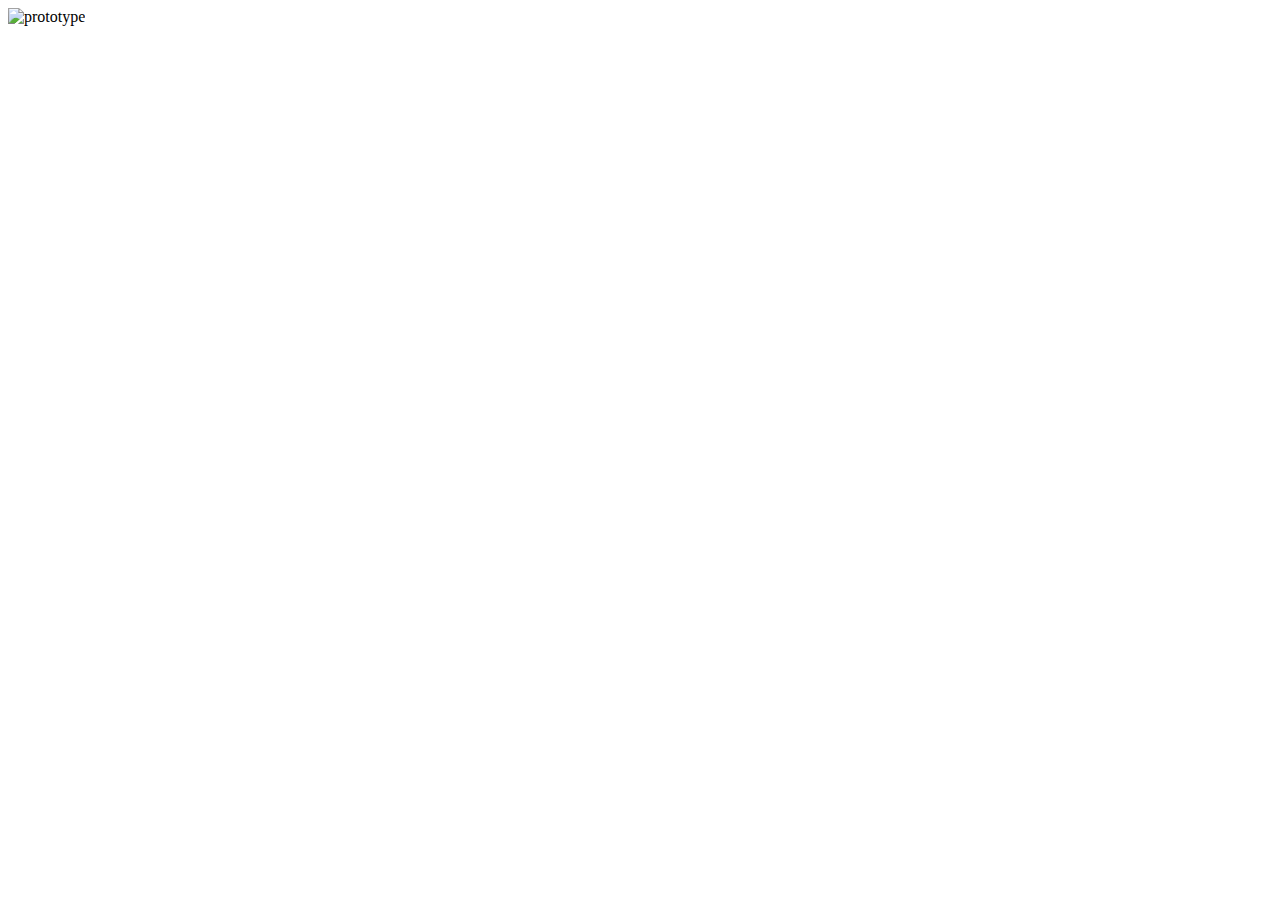
==== app/views/Application/account.html @ b30a3b81 "v.1.0.0" ====
<!--
To change this template, choose Tools | Templates
and open the template in the editor.
-->
<!DOCTYPE html>
<html>
    <head>
        <title></title>
        <meta http-equiv="Content-Type" content="text/html; charset=UTF-8">
    </head>
    <body>
        <img border="0" src="@{'/public/images/prototype.png'}" alt="prototype" width="1600" height="750" />
    </body>
</html>
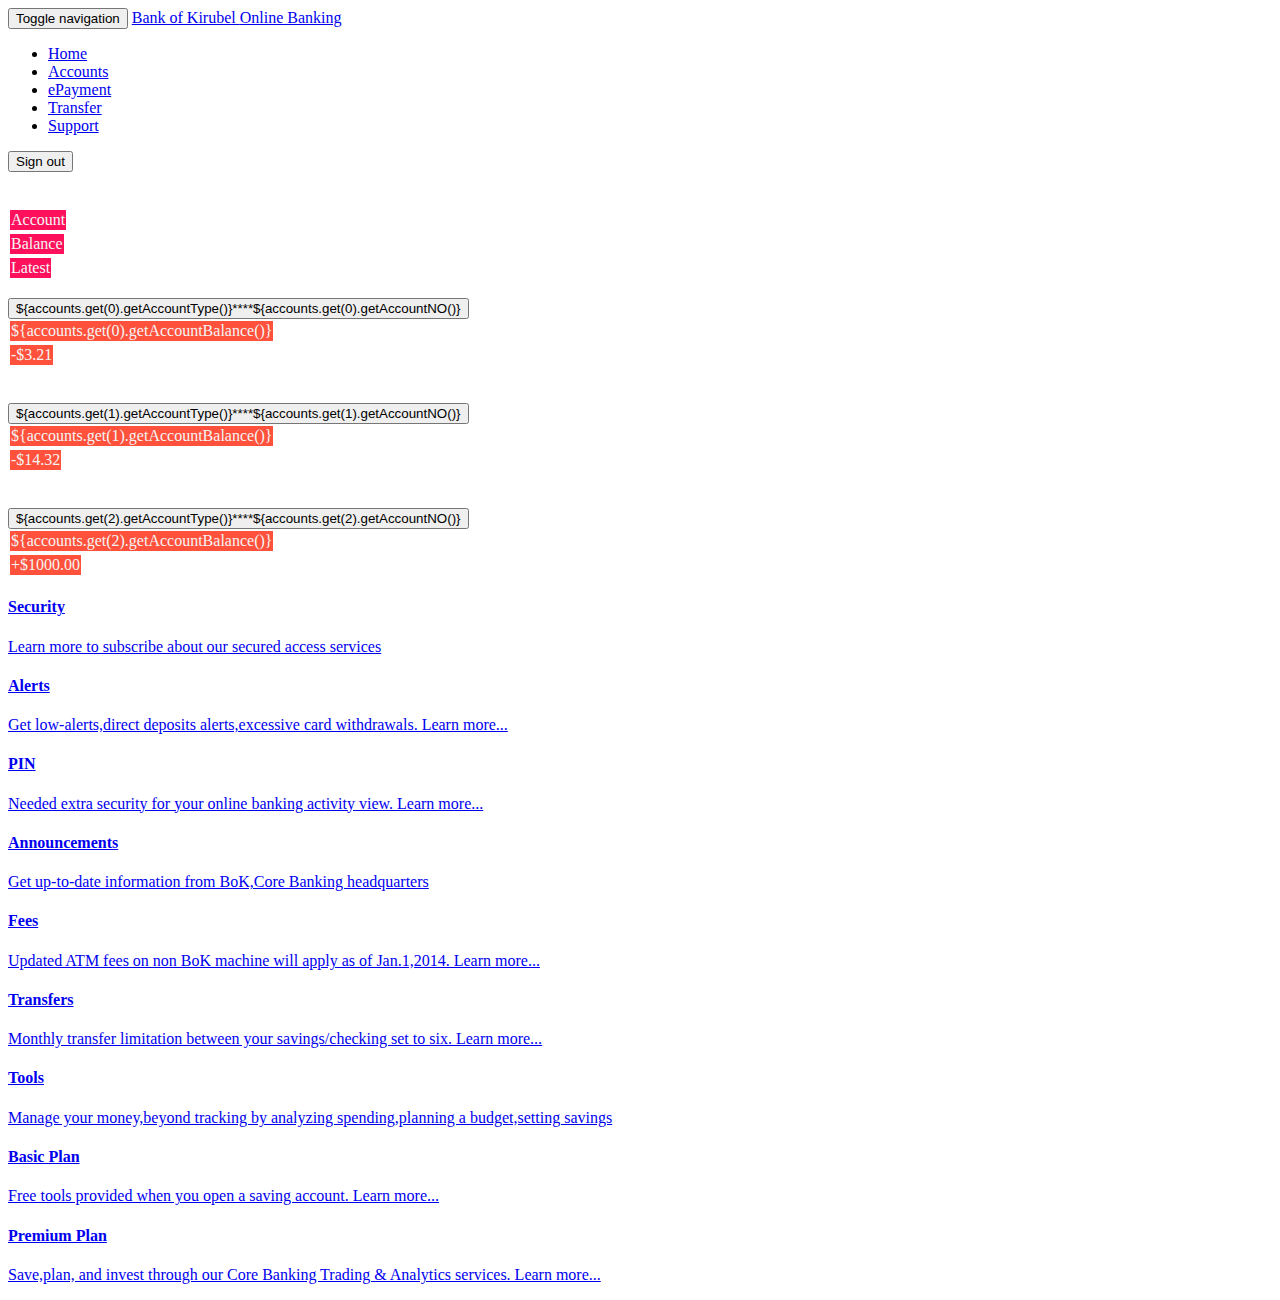
==== commit ca61d174: "account_setup" ====
--- a/app/views/Application/account.html
+++ b/app/views/Application/account.html
@@ -1,15 +1,260 @@
-
-<!--
-To change this template, choose Tools | Templates
-and open the template in the editor.
--->
 <!DOCTYPE html>
-<html>
-    <head>
-        <title></title>
-        <meta http-equiv="Content-Type" content="text/html; charset=UTF-8">
-    </head>
-    <body>
-        <img border="0" src="@{'/public/images/prototype.png'}" alt="prototype" width="1600" height="750" />
-    </body>
+<html lang="en">
+  <head>
+    <meta charset="utf-8">
+    <meta http-equiv="X-UA-Compatible" content="IE=edge">
+    <meta name="viewport" content="width=device-width, initial-scale=1.0">
+    <meta name="description" content="">
+    <meta name="author" content="">
+    <link rel="shortcut icon" href="../../docs-assets/ico/favicon.png">
+
+    <title>Welcome, BoK Online Banking</title>
+
+    <!-- Bootstrap core CSS -->
+     <link href="@{'/public/stylesheets/bootstrap.css'}" rel="stylesheet">
+
+    <!-- Custom styles for this template -->
+     <link href="@{'/public/stylesheets/starter-template.css'}" rel="stylesheet">
+    
+
+    <!-- Just for debugging purposes. Don't actually copy this line! -->
+    <!--[if lt IE 9]><script src="../../docs-assets/js/ie8-responsive-file-warning.js"></script><![endif]-->
+
+    <!-- HTML5 shim and Respond.js IE8 support of HTML5 elements and media queries -->
+    <!--[if lt IE 9]>
+      <script src="https://oss.maxcdn.com/libs/html5shiv/3.7.0/html5shiv.js"></script>
+      <script src="https://oss.maxcdn.com/libs/respond.js/1.3.0/respond.min.js"></script>
+    <![endif]-->
+  </head>
+
+  <body>
+ 
+    <div class="navbar navbar-inverse navbar-fixed-top" role="navigation">
+      <div class="container">
+        <div class="navbar-header">
+          <button type="button" class="navbar-toggle" data-toggle="collapse" data-target=".navbar-collapse">
+            <span class="sr-only">Toggle navigation</span>
+            <span class="icon-bar"></span>
+            <span class="icon-bar"></span>
+            <span class="icon-bar"></span>
+          </button>
+          <a class="navbar-brand" href="#">Bank of Kirubel <span class="glyphicon glyphicon-globe"></span> Online Banking</a>
+        </div>
+        <div class="collapse navbar-collapse">
+          <ul class="nav navbar-nav">
+            <li class="active"><a href="#">Home</a></li>
+            <li><a href="#accounts">Accounts</a></li>
+            <li><a href="#epayments">ePayment</a></li>
+			<li><a href="#transfer">Transfer</a></li>
+			<li><a href="#transfer">Support</a></li>
+          </ul>
+		  <form class="navbar-form navbar-right" role="form"> 
+		 <button type="submit" class="btn btn-success">Sign out</button> 
+		   </form>
+        </div><!--/.nav-collapse -->
+		
+      </div>
+    </div>
+
+    <div class="container">
+
+      <div class="starter-template">
+	    
+          
+        </br></br>
+		
+		<div class="row">
+		
+		<div class="col-md-4"> 
+			<table class="table">
+				<tbody>  
+				  <tr>  
+					<td bgcolor="#FF105C"> <font color="#F4F4F4">Account</font></td> 
+				  </tr>  
+				</tbody>  
+			</table>
+			
+	       </div>
+		<div class="col-md-4" > 
+			<table class="table">
+				<tbody>  
+				  <tr>  
+					<td bgcolor="#FF105C"> <font color="#F4F4F4">Balance</font></td> 
+				  </tr>  
+				</tbody>  
+			</table>
+		
+		</div>
+		<div class="col-md-4"> 
+			<table class="table">
+					<tbody>  
+					  <tr>  
+						<td bgcolor="#FF105C"> <font color="#F4F4F4">Latest</font></td> 
+					  </tr>  
+					</tbody>  
+			</table>
+		
+		
+		</div>
+		
+		</div>
+		
+		</br>
+                
+		<div class="row">
+             
+		<div class="col-md-4"><button type="button" class="btn btn-info btn-lg btn-block">${accounts.get(0).getAccountType()}****${accounts.get(0).getAccountNO()}</button> </div>
+                
+		<div class="col-md-4"> 
+                 
+			<table class="table">
+			<tbody>  
+			  <tr>  
+				<td bgcolor="#FF513B"> <font color="#F4F4F4">${accounts.get(0).getAccountBalance()}</font></td> 
+			  </tr>  
+			</tbody>  
+			</table>
+            
+		</div>
+		
+		<div class="col-md-4"class="highlight">
+			<table class="table">
+			<tbody>  
+			  <tr>  
+				<td bgcolor="#FF513B"> <font color="#F4F4F4">-$3.21</font></td> 
+			  </tr>  
+			</tbody>  
+			</table>
+		</div>
+		
+		</div>
+		
+		</br>
+		</br>
+		
+		<div class="row">
+		
+		<div class="col-md-4"><button type="button" class="btn btn-info btn-lg btn-block">${accounts.get(1).getAccountType()}****${accounts.get(1).getAccountNO()}</button> </div>
+		<div class="col-md-4">
+		<table class="table">
+			<tbody>  
+			  <tr>  
+				<td bgcolor="#FF513B"><font color="#F4F4F4">${accounts.get(1).getAccountBalance()}</font></td> 
+			  </tr>  
+			</tbody>  
+		</table>
+		
+		
+		</div>
+		<div class="col-md-4"class="highlight">
+		<table class="table">
+			<tbody>  
+			  <tr>  
+				<td bgcolor="#FF513B"> <font color="#F4F4F4">-$14.32</font></td> 
+			  </tr>  
+			</tbody>  
+		</table>
+		
+		</div>
+		
+		</div>
+		
+		</br>
+		</br>
+		
+		<div class="row">
+		
+          
+		<div class="col-md-4"><button type="button" class="btn btn-warning btn-lg btn-block">${accounts.get(2).getAccountType()}****${accounts.get(2).getAccountNO()}</button> </div>
+		<div class="col-md-4">
+			<table class="table">
+			<tbody>  
+			  <tr>  
+				<td bgcolor="#FF513B"> <font color="#F4F4F4">${accounts.get(2).getAccountBalance()}</font></td> 
+			  </tr>  
+			</tbody>  
+		</table>
+		</div>
+		
+		<div class="col-md-4"class="highlight">
+			<table class="table">
+			<tbody>  
+			  <tr>  
+				<td bgcolor="#FF513B"> <font color="#F4F4F4">+$1000.00</font></td> 
+			  </tr>  
+			</tbody>  
+		</table>
+		
+		</div>
+		
+		</div>
+        
+      </div>
+            
+        <div class="row">
+        <div class="col-md-4">    
+            <div class="list-group" >
+              <a href="#" class="list-group-item active">
+                <h4 class="list-group-item-heading">Security <span class="glyphicon glyphicon-eye-close"></span></h4>
+                <p class="list-group-item-text">Learn more to subscribe about our secured access services</p>
+              </a>
+                <a href="#" class="list-group-item ">
+                <h4 class="list-group-item-heading">Alerts</h4>
+                <p class="list-group-item-text" >Get low-alerts,direct deposits alerts,excessive card withdrawals. Learn more...</p>
+              </a>
+
+                <a href="#" class="list-group-item ">
+                <h4 class="list-group-item-heading">PIN</h4>
+                <p class="list-group-item-text">Needed extra security for your online banking activity view. Learn more...</p>
+              </a>  
+            </div>
+        </div>
+            
+         <div class="col-md-4">    
+                <div class="list-group" >
+                  <a href="#" class="list-group-item active">
+                    <h4 class="list-group-item-heading">Announcements  <span class="glyphicon glyphicon-info-sign"></span> </h4>
+                    <p class="list-group-item-text">Get up-to-date information from BoK,Core Banking headquarters</p>
+                  </a>
+                    <a href="#" class="list-group-item ">
+                    <h4 class="list-group-item-heading">Fees</h4>
+                    <p class="list-group-item-text" >Updated ATM fees on non BoK machine will apply as of Jan.1,2014. Learn more...</p>
+                  </a>
+
+                    <a href="#" class="list-group-item ">
+                    <h4 class="list-group-item-heading">Transfers</h4>
+                    <p class="list-group-item-text">Monthly transfer limitation between your savings/checking set to six. Learn more...</p>
+                  </a>  
+                </div>
+        </div>
+            
+        <div class="col-md-4">    
+                <div class="list-group" >
+                  <a href="#" class="list-group-item active">
+                    <h4 class="list-group-item-heading">Tools <span class="glyphicon glyphicon-wrench"></span></h4>
+                    <p class="list-group-item-text">Manage your money,beyond tracking by analyzing spending,planning a budget,setting savings</p>
+                  </a>
+                    <a href="#" class="list-group-item ">
+                    <h4 class="list-group-item-heading">Basic Plan</h4>
+                    <p class="list-group-item-text" >Free tools provided when you open a saving account. Learn more...</p>
+                  </a>
+
+                    <a href="#" class="list-group-item ">
+                    <h4 class="list-group-item-heading">Premium Plan</h4>
+                    <p class="list-group-item-text">Save,plan, and invest through our Core Banking Trading & Analytics services. Learn more...</p>
+                  </a>  
+                </div>
+        </div>
+            
+            
+        </div>    
+    </div><!-- /.container -->
+
+
+    <!-- Bootstrap core JavaScript
+    ================================================== -->
+    <!-- Placed at the end of the document so the pages load faster -->
+    <script src="https://code.jquery.com/jquery-1.10.2.min.js"></script>
+    <script src="@{'/public/javascripts/bootstrap.min.js'}"></script>
+  </body>
 </html>
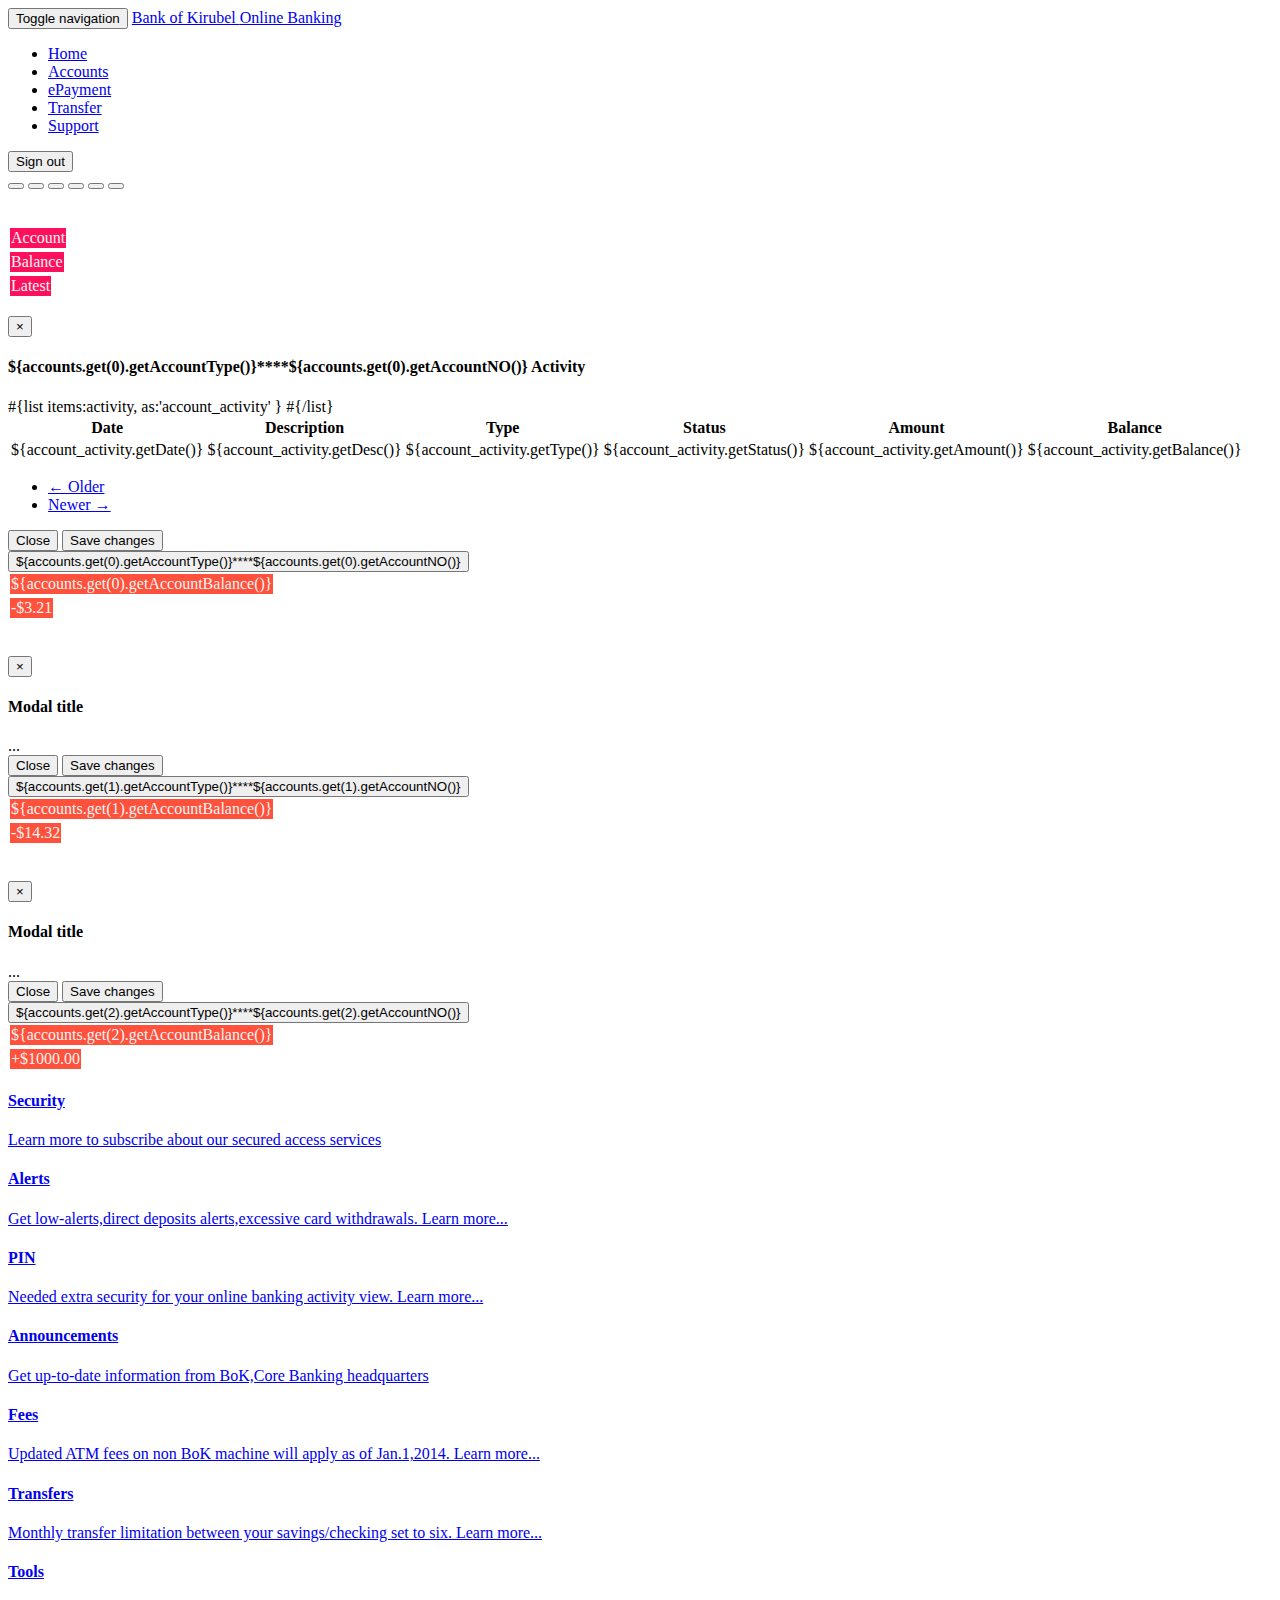
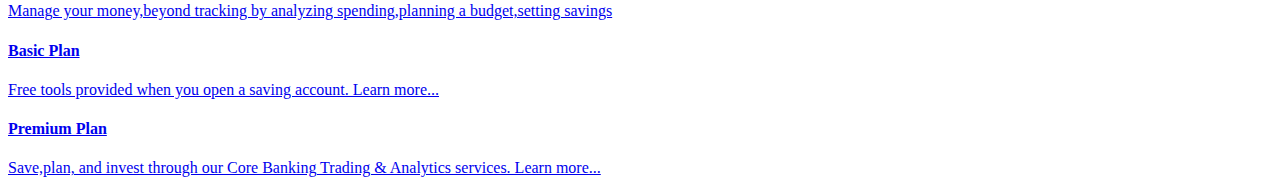
==== commit f6597b66: "UI_Update" ====
--- a/app/views/Application/account.html
+++ b/app/views/Application/account.html
@@ -57,10 +57,29 @@
     </div>
 
     <div class="container">
-
+    
       <div class="starter-template">
-	    
-          
+          <div class="btn-group">
+              <button type="button" class="btn btn-default" data-toggle="tooltip" data-placement="top" title data-original-title="Call Us">
+                <span class="glyphicon glyphicon-earphone"></span>
+              </button>
+              <button type="button" class="btn btn-default" data-toggle="tooltip" data-placement="top" title data-original-title="Email Us">
+                <span class="glyphicon glyphicon-envelope"></span>
+              </button>  
+              <button type="button" class="btn btn-default" data-toggle="tooltip" data-placement="top" title data-original-title="Print Summary">  
+                <span class="glyphicon glyphicon-print"></span>
+              </button>
+              <button type="button" class="btn btn-default" data-toggle="tooltip" data-placement="top" title data-original-title="Chat With Agent">
+                <span class="glyphicon glyphicon-user"></span>
+              </button>
+              <button type="button" class="btn btn-default" data-toggle="tooltip" data-placement="top" title data-original-title="Download app">
+                <span class="glyphicon glyphicon-cloud-download"></span>
+              </button>
+              <button type="button" class="btn btn-default" data-toggle="tooltip" data-placement="top" title data-original-title="Search BoK">
+                <span class="glyphicon glyphicon-search"></span>
+              </button>  
+          </div>     
+           
         </br></br>
 		
 		<div class="row">
@@ -69,7 +88,7 @@
 			<table class="table">
 				<tbody>  
 				  <tr>  
-					<td bgcolor="#FF105C"> <font color="#F4F4F4">Account</font></td> 
+					<td bgcolor="#FF105C"> <font color="#F4F4F4">Account <span class="glyphicon glyphicon-list-alt"></span></font></td> 
 				  </tr>  
 				</tbody>  
 			</table>
@@ -79,7 +98,7 @@
 			<table class="table">
 				<tbody>  
 				  <tr>  
-					<td bgcolor="#FF105C"> <font color="#F4F4F4">Balance</font></td> 
+					<td bgcolor="#FF105C"> <font color="#F4F4F4">Balance <span class="glyphicon glyphicon-usd"></span></font></td> 
 				  </tr>  
 				</tbody>  
 			</table>
@@ -89,7 +108,7 @@
 			<table class="table">
 					<tbody>  
 					  <tr>  
-						<td bgcolor="#FF105C"> <font color="#F4F4F4">Latest</font></td> 
+						<td bgcolor="#FF105C"> <font color="#F4F4F4">Latest  <span class="glyphicon glyphicon-pushpin"></span></font></td> 
 					  </tr>  
 					</tbody>  
 			</table>
@@ -102,8 +121,52 @@
 		</br>
                 
 		<div class="row">
-             
-		<div class="col-md-4"><button type="button" class="btn btn-info btn-lg btn-block">${accounts.get(0).getAccountType()}****${accounts.get(0).getAccountNO()}</button> </div>
+                <!-- Modal -->
+                <div class="modal fade" id="myModal_1" tabindex="-1" role="dialog" aria-labelledby="myModalLabel" aria-hidden="true">
+                  <div class="modal-dialog">
+                    <div class="modal-content">
+                      <div class="modal-header">
+                        <button type="button" class="close" data-dismiss="modal" aria-hidden="true">&times;</button>
+                        <h4 class="modal-title" id="myModalLabel">${accounts.get(0).getAccountType()}****${accounts.get(0).getAccountNO()} Activity</h4>
+                      </div>
+                      <div class="modal-body">
+                          <table class="table table-striped">
+                              <thead>
+                                  <tr> 
+                                      <th>Date</th>
+                                      <th>     Description</th>
+                                      <th>Type</th>
+                                      <th>Status</th>
+                                      <th>Amount</th>
+                                      <th>Balance</th>
+                                  </tr>
+                              </thead>
+                              <tbody>
+                                   #{list items:activity, as:'account_activity' }
+                                  <tr>
+                                      <td> ${account_activity.getDate()}</td>
+                                      <td> ${account_activity.getDesc()}</td>
+                                      <td> ${account_activity.getType()}</td>
+                                      <td> ${account_activity.getStatus()}</td>
+                                      <td> ${account_activity.getAmount()}</td>
+                                      <td> ${account_activity.getBalance()}</td>
+                                  </tr>
+                                  #{/list}
+                              </tbody>
+                          </table>
+                      </div>
+                      <div class="modal-footer">
+                         <ul class="pager">
+                          <li class="previous"><a href="#">&larr; Older</a></li>
+                          <li class="next" ><a href="#">Newer &rarr;</a></li>
+                        </ul>
+                        <button type="button" class="btn btn-default" data-dismiss="modal">Close</button>
+                        <button type="button" class="btn btn-primary">Save changes</button>
+                      </div>
+                    </div><!-- /.modal-content -->
+                  </div><!-- /.modal-dialog -->
+                </div><!-- /.modal -->
+		<div class="col-md-4"><button type="button" class="btn btn-info btn-lg btn-block" data-toggle="modal" data-target="#myModal_1">${accounts.get(0).getAccountType()}****${accounts.get(0).getAccountNO()}</button> </div>
                 
 		<div class="col-md-4"> 
                  
@@ -133,8 +196,24 @@
 		</br>
 		
 		<div class="row">
-		
-		<div class="col-md-4"><button type="button" class="btn btn-info btn-lg btn-block">${accounts.get(1).getAccountType()}****${accounts.get(1).getAccountNO()}</button> </div>
+		<div class="modal fade" id="myModal_2" tabindex="-1" role="dialog" aria-labelledby="myModalLabel" aria-hidden="true">
+                  <div class="modal-dialog">
+                    <div class="modal-content">
+                      <div class="modal-header">
+                        <button type="button" class="close" data-dismiss="modal" aria-hidden="true">&times;</button>
+                        <h4 class="modal-title" id="myModalLabel">Modal title</h4>
+                      </div>
+                      <div class="modal-body">
+                        ...
+                      </div>
+                      <div class="modal-footer">
+                        <button type="button" class="btn btn-default" data-dismiss="modal">Close</button>
+                        <button type="button" class="btn btn-primary">Save changes</button>
+                      </div>
+                    </div><!-- /.modal-content -->
+                  </div><!-- /.modal-dialog -->
+                </div><!-- /.modal -->
+		<div class="col-md-4"><button type="button" class="btn btn-info btn-lg btn-block" data-toggle="modal" data-target="#myModal_2">${accounts.get(1).getAccountType()}****${accounts.get(1).getAccountNO()}</button> </div>
 		<div class="col-md-4">
 		<table class="table">
 			<tbody>  
@@ -163,9 +242,24 @@
 		</br>
 		
 		<div class="row">
-		
-          
-		<div class="col-md-4"><button type="button" class="btn btn-warning btn-lg btn-block">${accounts.get(2).getAccountType()}****${accounts.get(2).getAccountNO()}</button> </div>
+		<div class="modal fade" id="myModal_3" tabindex="-1" role="dialog" aria-labelledby="myModalLabel" aria-hidden="true">
+                  <div class="modal-dialog">
+                    <div class="modal-content">
+                      <div class="modal-header">
+                        <button type="button" class="close" data-dismiss="modal" aria-hidden="true">&times;</button>
+                        <h4 class="modal-title" id="myModalLabel">Modal title</h4>
+                      </div>
+                      <div class="modal-body">
+                        ...
+                      </div>
+                      <div class="modal-footer">
+                        <button type="button" class="btn btn-default" data-dismiss="modal">Close</button>
+                        <button type="button" class="btn btn-primary">Save changes</button>
+                      </div>
+                    </div><!-- /.modal-content -->
+                  </div><!-- /.modal-dialog -->
+                </div><!-- /.modal -->          
+		<div class="col-md-4"><button type="button" class="btn btn-info btn-lg btn-block" data-toggle="modal" data-target="#myModal_3">${accounts.get(2).getAccountType()}****${accounts.get(2).getAccountNO()}</button> </div>
 		<div class="col-md-4">
 			<table class="table">
 			<tbody>  
@@ -247,6 +341,7 @@
         </div>
             
             
+            
         </div>    
     </div><!-- /.container -->
 
@@ -256,5 +351,6 @@
     <!-- Placed at the end of the document so the pages load faster -->
     <script src="https://code.jquery.com/jquery-1.10.2.min.js"></script>
     <script src="@{'/public/javascripts/bootstrap.min.js'}"></script>
+    <script type="text/javascript"> $(function () { $("[data-toggle='tooltip']").tooltip(); }); </script>
   </body>
 </html>
